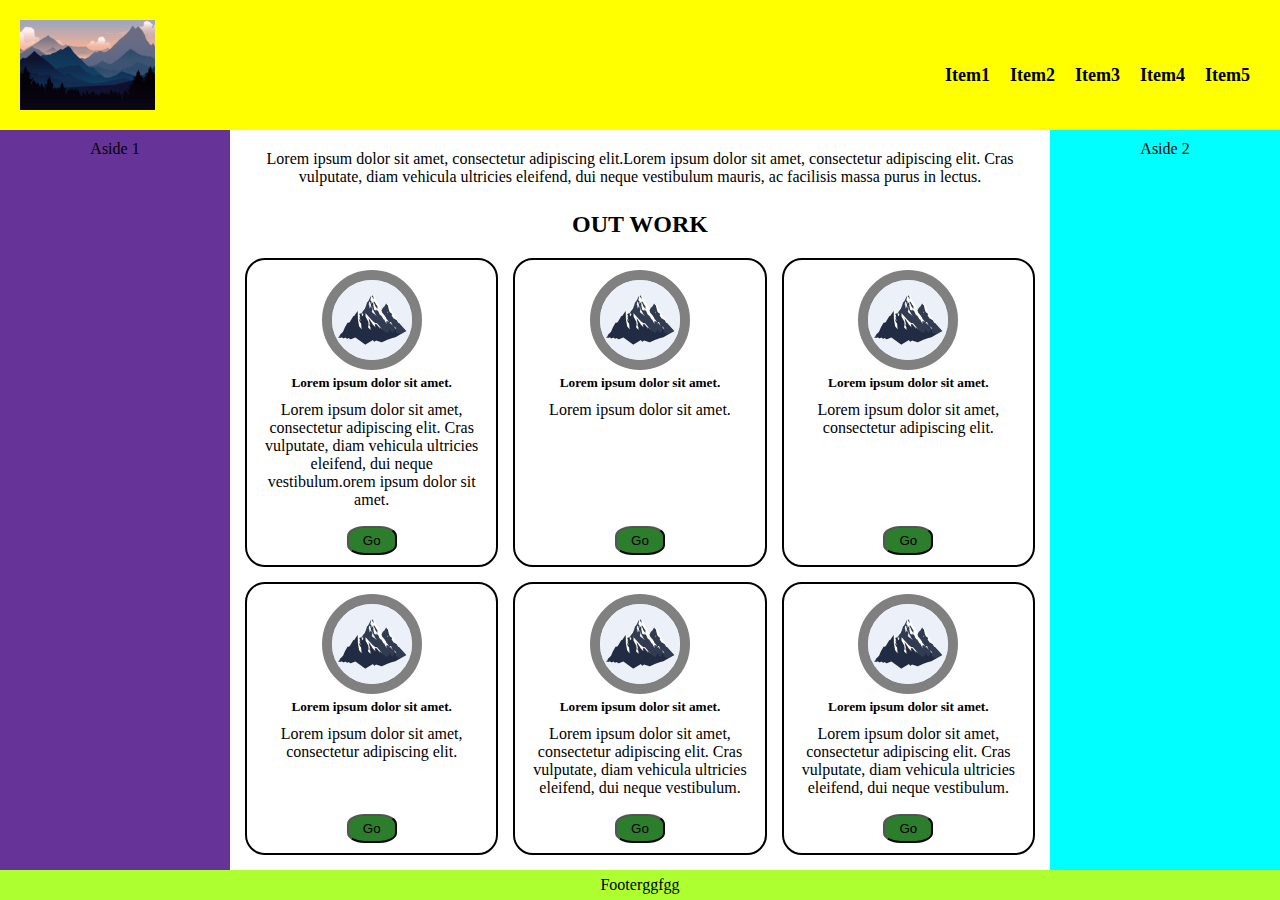
==== дз 6.1 Desktop first.html @ 756494f1 "hh" ====
<!DOCTYPE html>
<html lang="en">
<head>
    <meta charset="UTF-8">
    <meta name="viewport" content="width=device-width, initial-scale=1.0">
    <title>Document</title>
    <link rel="stylesheet" href="./дз 6.1 Desktop first.css">
</head>
<body>
    <header class="header">
        <img class="logo" src="./logo.jpg">
        <nav class="nav">
            <input id="burger" type="checkbox" />
            <label class="nav-button" for="burger">
                <span></span>
            </label>
            <ul class="item">
                <li><a class="menu-item" href="#">Item1</a></li>
                <li><a class="menu-item" href="#">Item2</a></li>
                <li><a class="menu-item" href="#">Item3</a></li>
                <li><a class="menu-item" href="#">Item4</a></li>
                <li><a class="menu-item" href="#">Item5</a></li>
            </ul>
        </nav>
    </header>
    <main class="main">
        <aside class="aside-left">Aside 1</aside>
        <article class="article-head">
            <p class="article-head-text">Lorem ipsum dolor sit amet, consectetur adipiscing elit.Lorem ipsum dolor sit amet, consectetur adipiscing elit. Cras vulputate, diam vehicula ultricies eleifend, dui neque vestibulum mauris, ac facilisis massa purus in lectus. </p>
            <h2 class="section-title">OUT WORK</h2>
            <div class="parent-section">
                <section class="section"> 
                    <div class="section2"> 
                        <img class="logo-section" src="./section-logo.jpg">
                        <h5 class="title-section">Lorem ipsum dolor sit amet.</h5>
                        <p class="text-section">Lorem ipsum dolor sit amet, consectetur adipiscing elit. Cras vulputate, diam vehicula ultricies eleifend, dui neque vestibulum.orem ipsum dolor sit amet.</p>
                    </div>
                    <button class="button-section">Go</button>
                </section>
                <section class="section">
                    <div class="section2">
                        <img class="logo-section" src="./section-logo.jpg">
                        <h5 class="title-section">Lorem ipsum dolor sit amet.</h5>
                        <p class="text-section">Lorem ipsum dolor sit amet.</p>
                    </div>
                    <button class="button-section">Go</button>
                </section>
                <section class="section">
                    <div class="section2">
                        <img class="logo-section" src="./section-logo.jpg">
                        <h5 class="title-section">Lorem ipsum dolor sit amet.</h5>
                        <p class="text-section">Lorem ipsum dolor sit amet, consectetur adipiscing elit.</p>
                    </div>
                    <button class="button-section">Go</button>
                </section>
                <section class="section">
                    <div class="section2">
                        <img class="logo-section" src="./section-logo.jpg">
                        <h5 class="title-section">Lorem ipsum dolor sit amet.</h5>
                        <p class="text-section">Lorem ipsum dolor sit amet, consectetur adipiscing elit.</p>
                    </div>
                    <button class="button-section">Go</button>
                </section>
                <section class="section">
                    <div class="section2">
                        <img class="logo-section" src="./section-logo.jpg">
                        <h5 class="title-section">Lorem ipsum dolor sit amet.</h5>
                        <p class="text-section">Lorem ipsum dolor sit amet, consectetur adipiscing elit. Cras vulputate, diam vehicula ultricies eleifend, dui neque vestibulum.</p>
                    </div>
                    <button class="button-section">Go</button>
                </section>
                <section class="section">
                    <div class="section2">
                        <img class="logo-section" src="./section-logo.jpg">
                        <h5 class="title-section">Lorem ipsum dolor sit amet.</h5>
                        <p class="text-section">Lorem ipsum dolor sit amet, consectetur adipiscing elit. Cras vulputate, diam vehicula ultricies eleifend, dui neque vestibulum.</p>
                    </div>
                    <button class="button-section">Go</button>
                </section>
            </div>
        </article>
        <aside class="aside-right">Aside 2</aside>
    </main>
    <footer class="footer">
        <div>Footer</div>
        <div>ggfgg</div>
    </footer>
</body>
</html>
---- дз 6.1 Desktop first.css ----
body{
    height: 100vh;
    display: flex;
    flex-direction: column;
    justify-content: space-between;
    margin: 0;
}
.header {
    background-color: yellow;
    padding: 20px;
    display: flex;
    justify-content: space-between;
    align-items: center;
}
.logo {
    height: 90px;
}
.menu-item {
    text-decoration: none;
    color: black;
    padding:10px;
}
.item {
    list-style-type: none;
    display: flex;
    justify-content: space-around;
    font-size: large;
    font-weight: 600;
    margin: 0;
}
#burger {
    visibility: hidden;
}
.menu-item:hover {
    background-color: aquamarine;
}
.main{
    display: flex;
    flex: 1 1 auto;
    overflow: hidden;
}
.article-head { 
    display: flex;
    flex-direction: column;
    align-items: center;
    padding: 15px;
    overflow: auto;
}
.aside-left {
    background-color: rebeccapurple;
    padding: 10px;
    display: flex;
    justify-content: center;
    flex: 1 0 210px;  
}
.aside-right {
    background-color: aqua;
    padding: 10px;
    display: flex;
    justify-content: center;
    flex: 1 0 210px;
}
.parent-section {
    display: flex;
    flex-wrap: wrap;
    justify-content: space-evenly;
    flex: 1 1 auto;
    gap: 15px;
}
p, h5 {
    text-align: center;
    margin: 0;
    padding: 5px;
}
.section {
    border: 2px solid black;
    border-radius: 20px;
    padding: 10px;
    display: flex;
    flex-direction: column;
    justify-content: space-between;
    align-items: center;
    flex: 1 1 28%;
}
.logo-section {
    width: 80px;
    border: 10px solid gray;
    border-radius: 50%;
}
.section2 {
    display: flex;
    flex-direction: column;
    align-items: center;
    justify-content: start;
}
.button-section {
    background-color: rgb(44, 126, 44);
    border-radius: 35%;
    width: 50px;
    padding: 5px;
}
.footer {
    background-color: greenyellow;
    min-height: 30px;
    display: flex;
    justify-content: center;
    align-items: center;
}
@media (max-width: 991px) {
    .aside-left {
        display: none;
    }
}
@media (max-width: 767px) {
    .aside-right {
        display: none;
    }
    #burger {
        opacity: 0;
        visibility: visible;
    }
    .nav-button {
        position: fixed;
        top: 30px;
        right: 20px;
        width: 26px;
        height: 26px;
        cursor: pointer;
        z-index: 1;
    }
    .nav-button > span,
    .nav-button > span::before,
    .nav-button > span::after {
      display: block;
      position: absolute;
      width: 100%;
      height: 2px;
      background-color: black;
    }
    .nav-button > span::before {
        content: '';
        top: -8px;
    }
    .nav-button > span::after {
        content: '';
        top: 8px;
    }  
    .item {
        display: block;
        position: fixed;
        visibility: hidden;
        top: 0;
        right: -100%;
        width: 200px;
        height: 100%;
        padding: 70px 0;
        text-align: center;
        background-color: rgb(219, 219, 116);
    }
    .menu-item {
        display: block;
        padding: 12px 24px;
    }
    #burger:checked ~ .nav-button > span {
        transform: rotate(45deg);
    }
    #burger:checked ~ .nav-button > span::before {
        top: 0;
        transform: rotate(0);
    }
    #burger:checked ~ .nav-button > span::after {
        top: 0;
        transform: rotate(90deg);
    }  
    #burger:checked ~ .item {
        visibility: visible;
        right: 0;
    }
}
@media (max-width: 575px) {
    
}
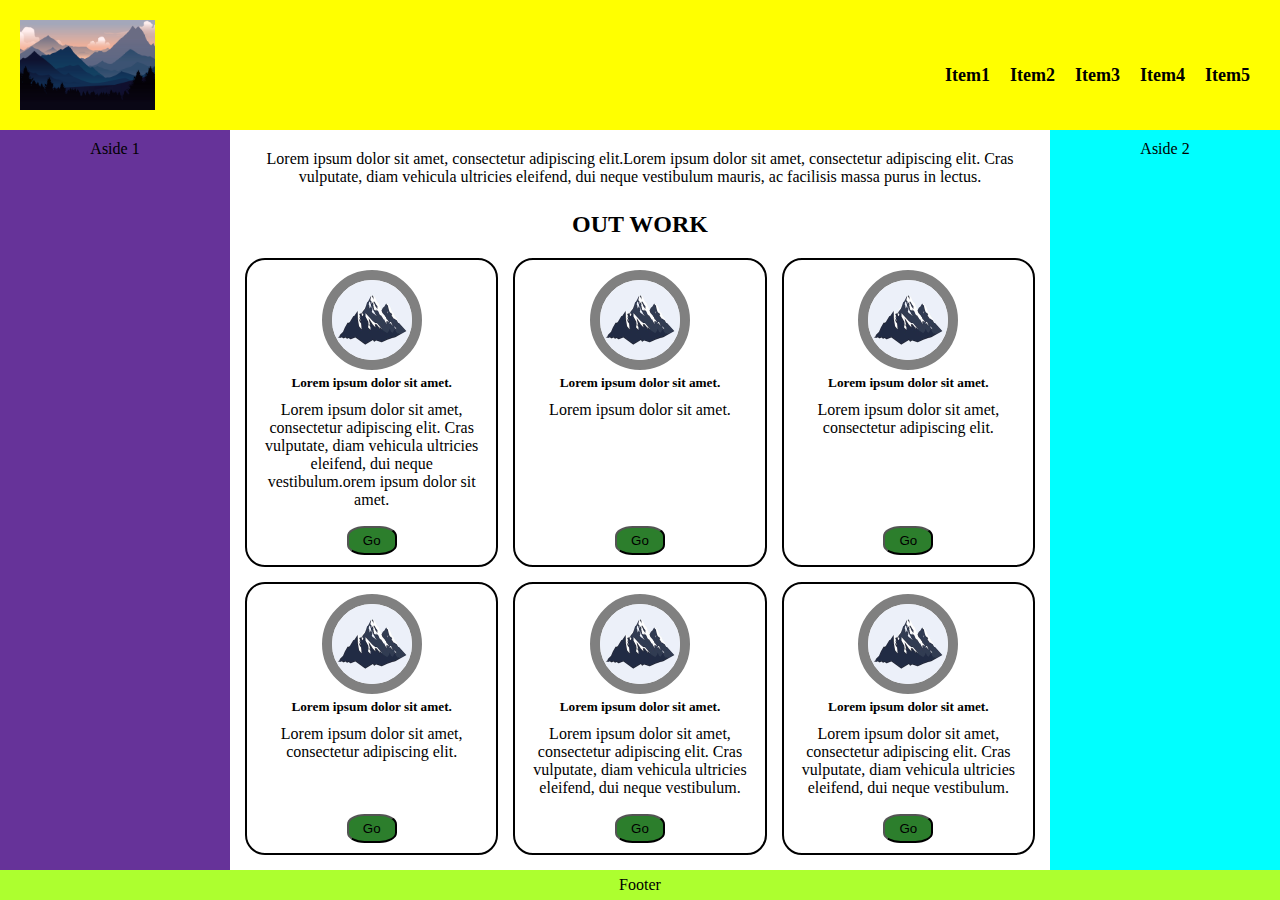
==== commit d9fb3153: "br" ====
--- a/дз 6.1 Desktop first.html
+++ b/дз 6.1 Desktop first.html
@@ -83,7 +83,7 @@
     </main>
     <footer class="footer">
         <div>Footer</div>
-        <div>ggfgg</div>
+        <div></div>
     </footer>
 </body>
 </html>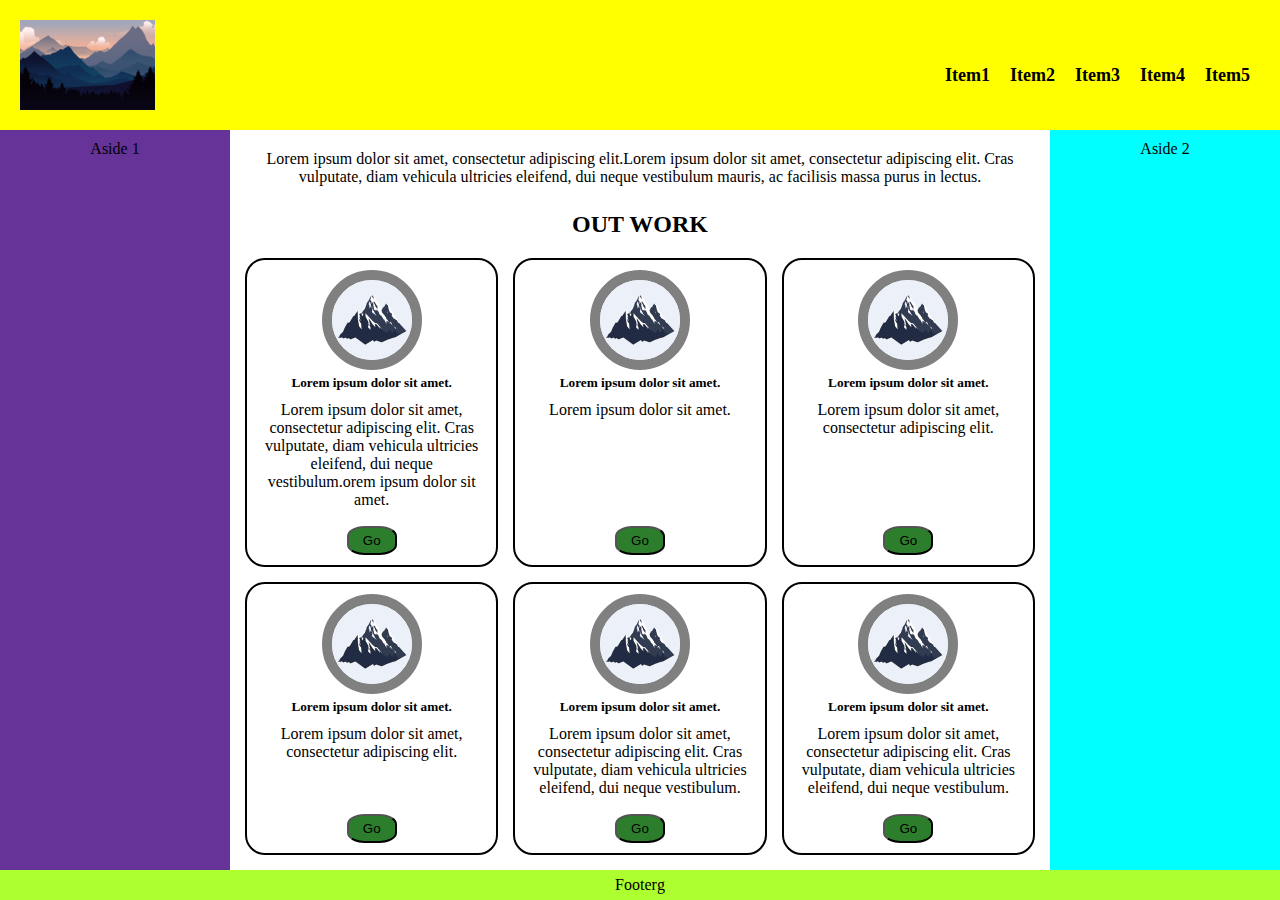
==== commit c29b86e1: "ff" ====
--- a/дз 6.1 Desktop first.html
+++ b/дз 6.1 Desktop first.html
@@ -83,7 +83,7 @@
     </main>
     <footer class="footer">
         <div>Footer</div>
-        <div></div>
+        <div>g</div>
     </footer>
 </body>
 </html>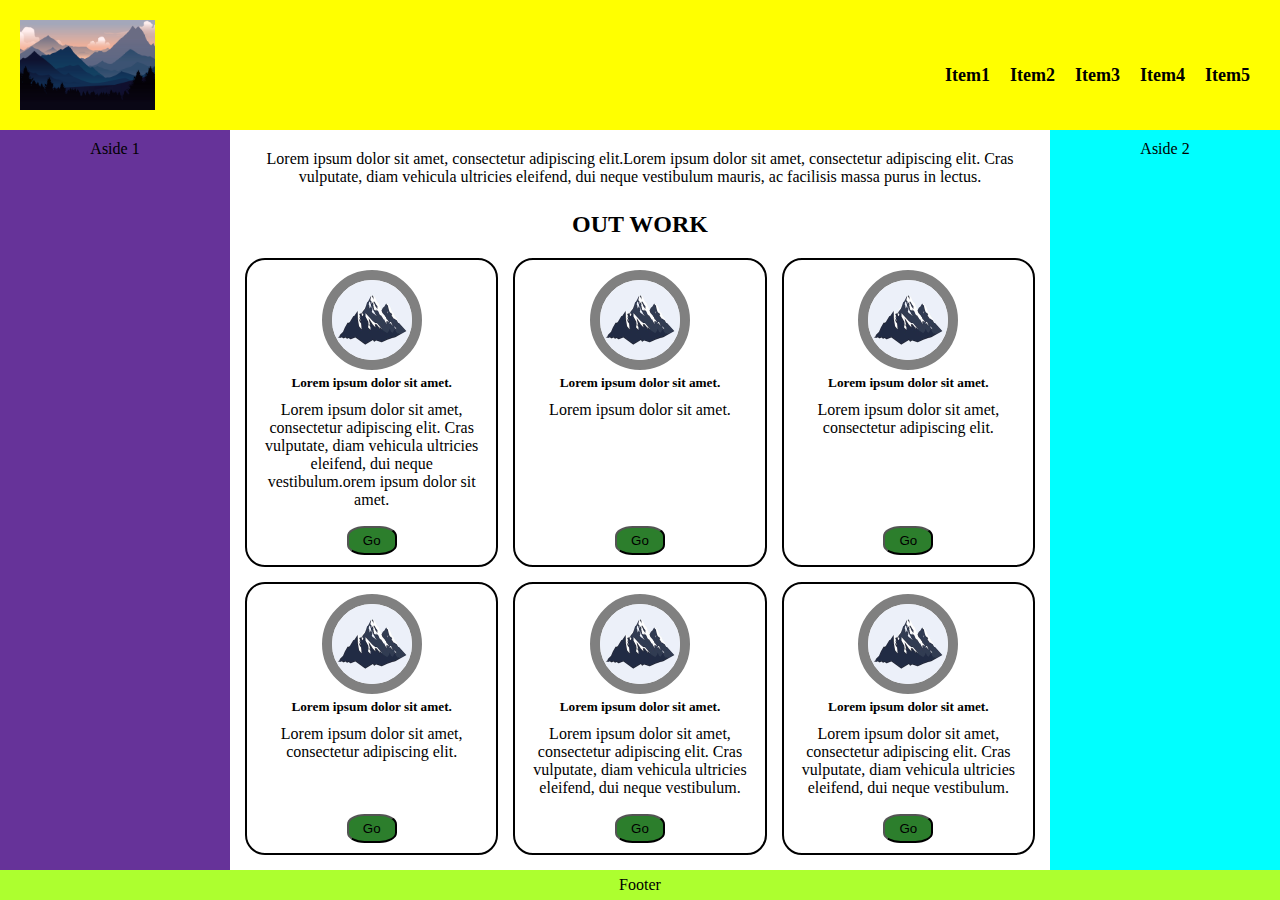
==== commit 1c259497: "ww" ====
--- a/дз 6.1 Desktop first.html
+++ b/дз 6.1 Desktop first.html
@@ -83,7 +83,6 @@
     </main>
     <footer class="footer">
         <div>Footer</div>
-        <div>g</div>
     </footer>
 </body>
 </html>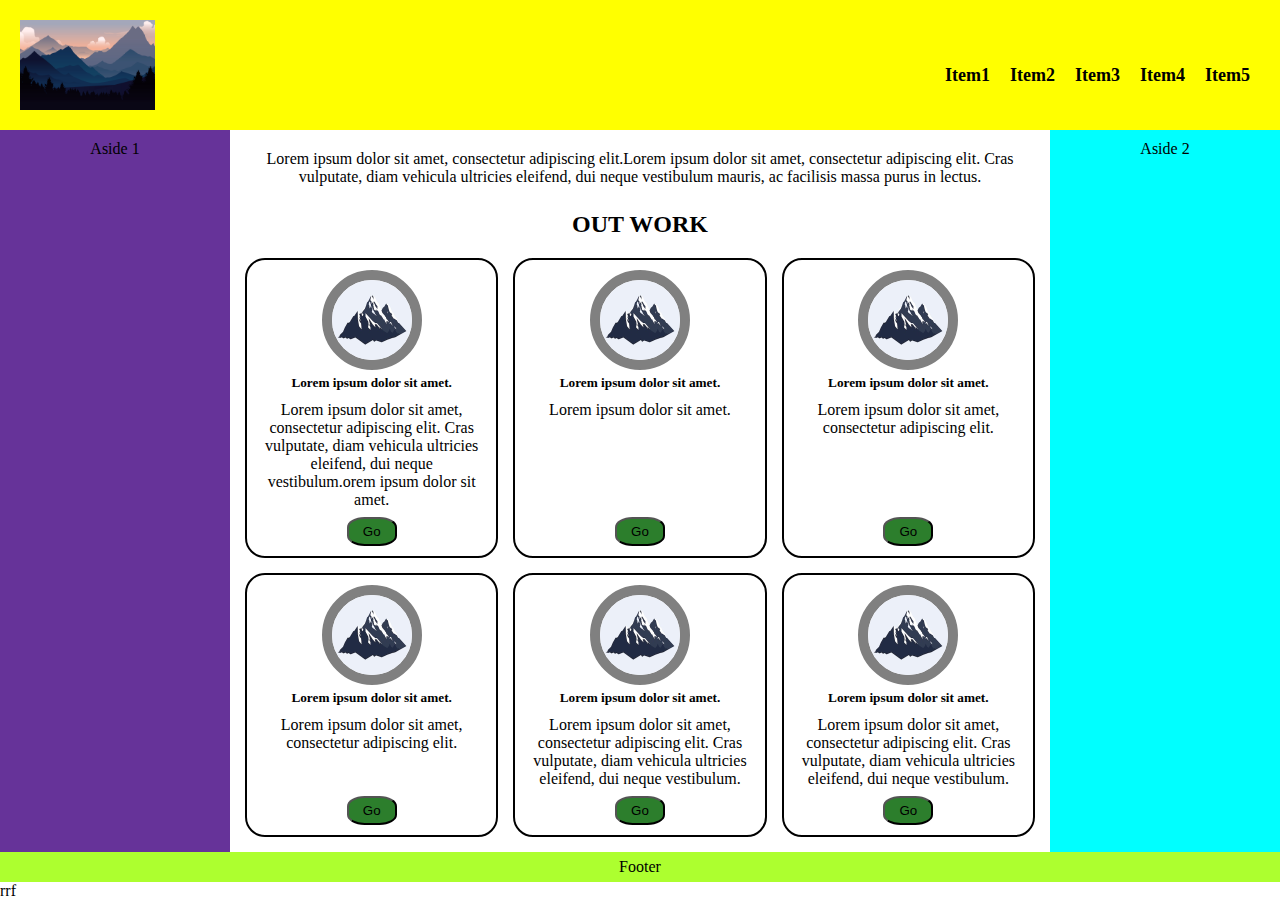
==== commit 070fbc19: "a" ====
--- a/дз 6.1 Desktop first.html
+++ b/дз 6.1 Desktop first.html
@@ -84,5 +84,6 @@
     <footer class="footer">
         <div>Footer</div>
     </footer>
+    rrf
 </body>
 </html>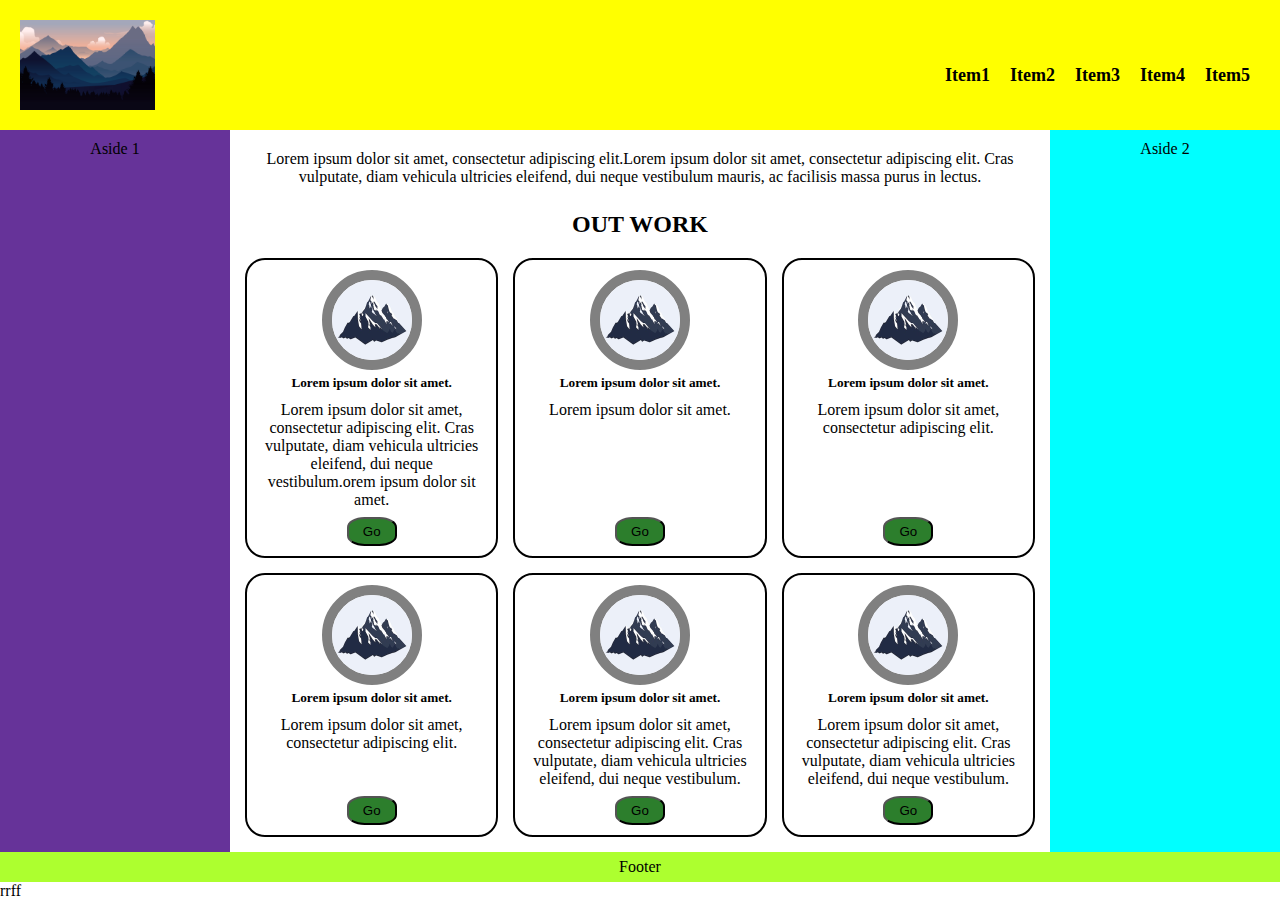
==== commit 1a6dee6c: "sss" ====
--- a/дз 6.1 Desktop first.html
+++ b/дз 6.1 Desktop first.html
@@ -84,6 +84,6 @@
     <footer class="footer">
         <div>Footer</div>
     </footer>
-    rrf
+    rrff
 </body>
 </html>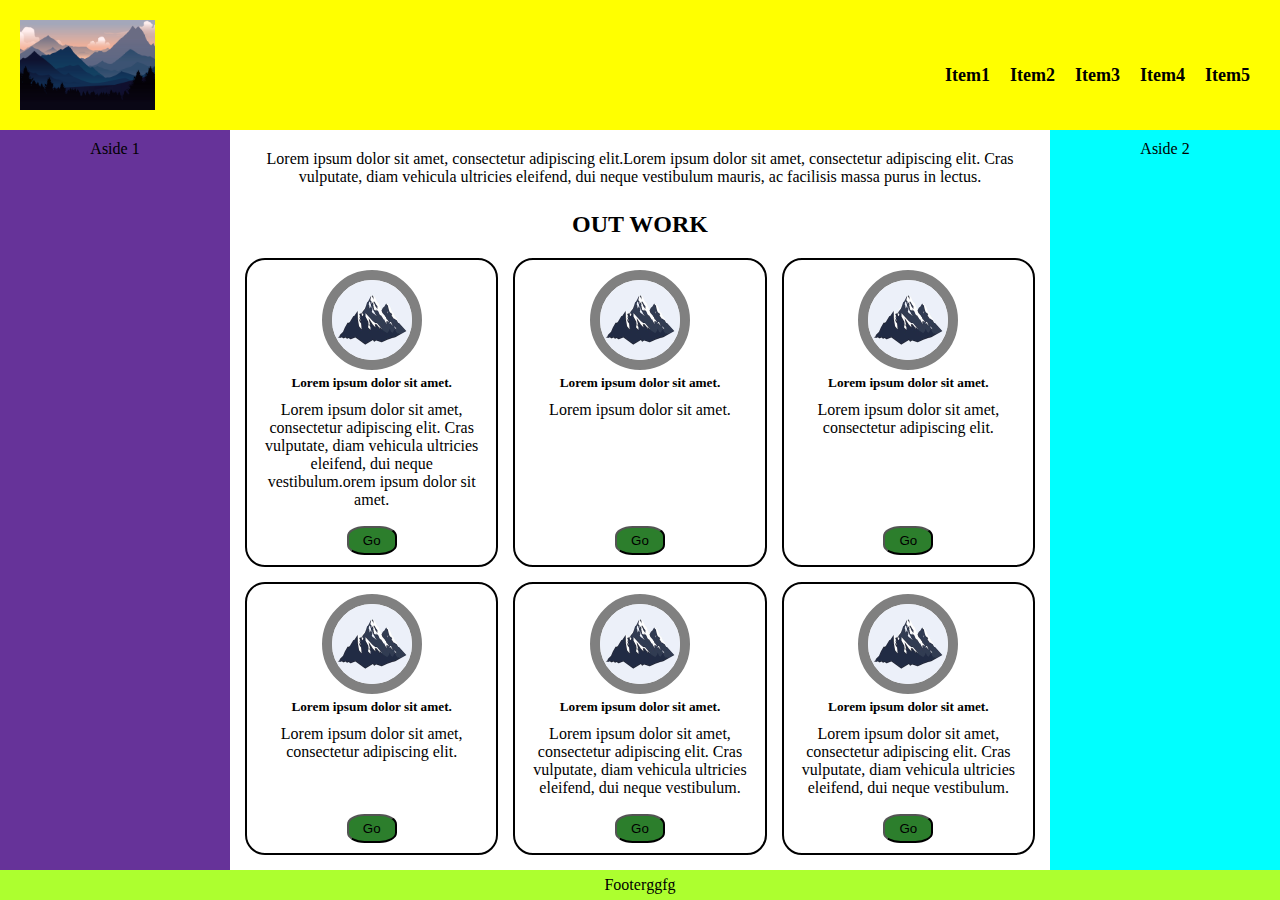
==== commit 751a0559: "d" ====
--- a/дз 6.1 Desktop first.html
+++ b/дз 6.1 Desktop first.html
@@ -83,7 +83,7 @@
     </main>
     <footer class="footer">
         <div>Footer</div>
+        <div>ggfg</div>
     </footer>
-    rrff
 </body>
 </html>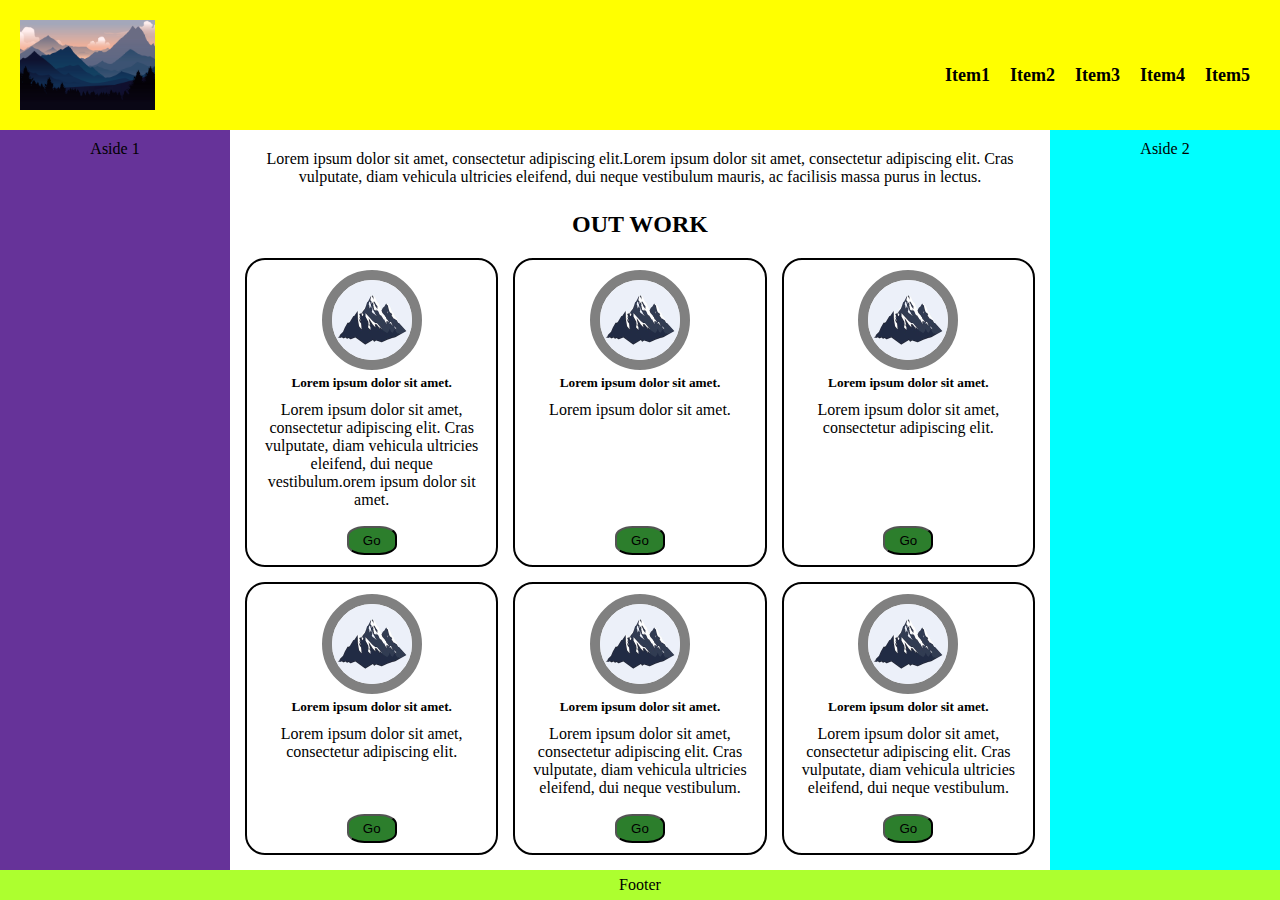
==== commit a228579b: "goodD" ====
--- a/дз 6.1 Desktop first.html
+++ b/дз 6.1 Desktop first.html
@@ -83,7 +83,6 @@
     </main>
     <footer class="footer">
         <div>Footer</div>
-        <div>ggfg</div>
     </footer>
 </body>
 </html>